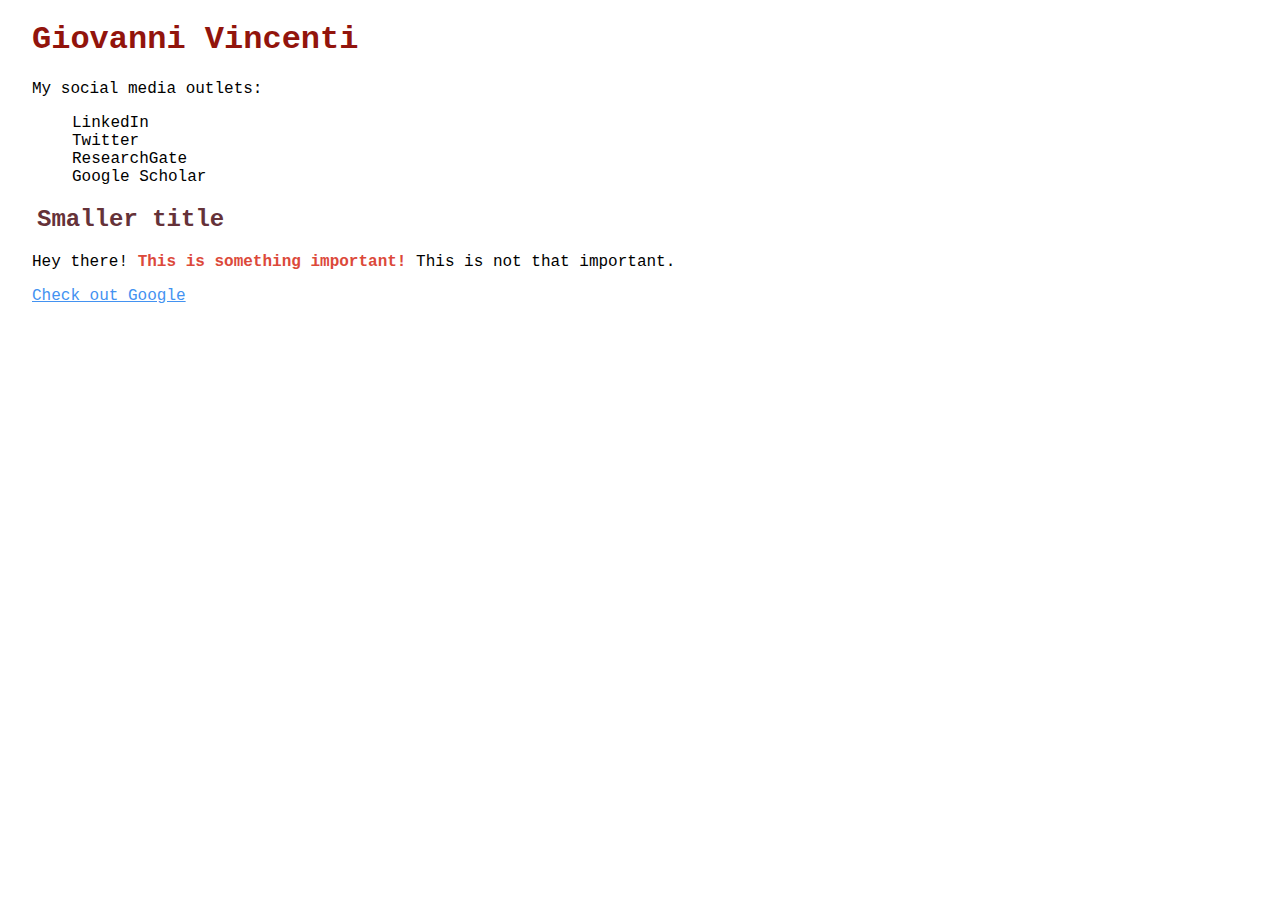
==== index.html @ 67a0f493 "Google Analytics" ====
<!DOCTYPE html>
<html>
<head>
<meta charset="UTF-8">
<title>Giovanni Vincenti</title>
<link rel="stylesheet" type="text/css" href="style.css">
<script>
  (function(i,s,o,g,r,a,m){i['GoogleAnalyticsObject']=r;i[r]=i[r]||function(){
  (i[r].q=i[r].q||[]).push(arguments)},i[r].l=1*new Date();a=s.createElement(o),
  m=s.getElementsByTagName(o)[0];a.async=1;a.src=g;m.parentNode.insertBefore(a,m)
  })(window,document,'script','https://www.google-analytics.com/analytics.js','ga');

  ga('create', 'UA-105746199-1', 'auto');
  ga('send', 'pageview');

</script>
</head>

<body>

<h1>Giovanni Vincenti</h1>

<p>My social media outlets:</p>

<ul>
<li>LinkedIn</li>
<li>Twitter</li>
<li>ResearchGate</li>
<li>Google Scholar</li>
</ul>

<h2>Smaller title</h2>

<p>Hey there! <span class="important">This is something important!</span> This is not that important.</p>

<a href="http://www.google.com/" target="_blank">Check out Google</a>

</body>
</html>
---- style.css ----
body {
	/*background-color: #fbf5f3;*/
	background-color: white;
	/*color: #353238;*/
	color:black;
	width:95%;
	margin-left:auto;
	margin-right:auto;
	font-family:courier;
}

h1 {
	color: #92140c;
	/*margin-left: 5px;*/
}

h2 {
	color: #653239;
	margin-left: 5px;
}

.important {
	color: #dc493a;
	font-weight:bold;
}

a {
	color: #4392f1;
}

ul {
	list-style: none;
}
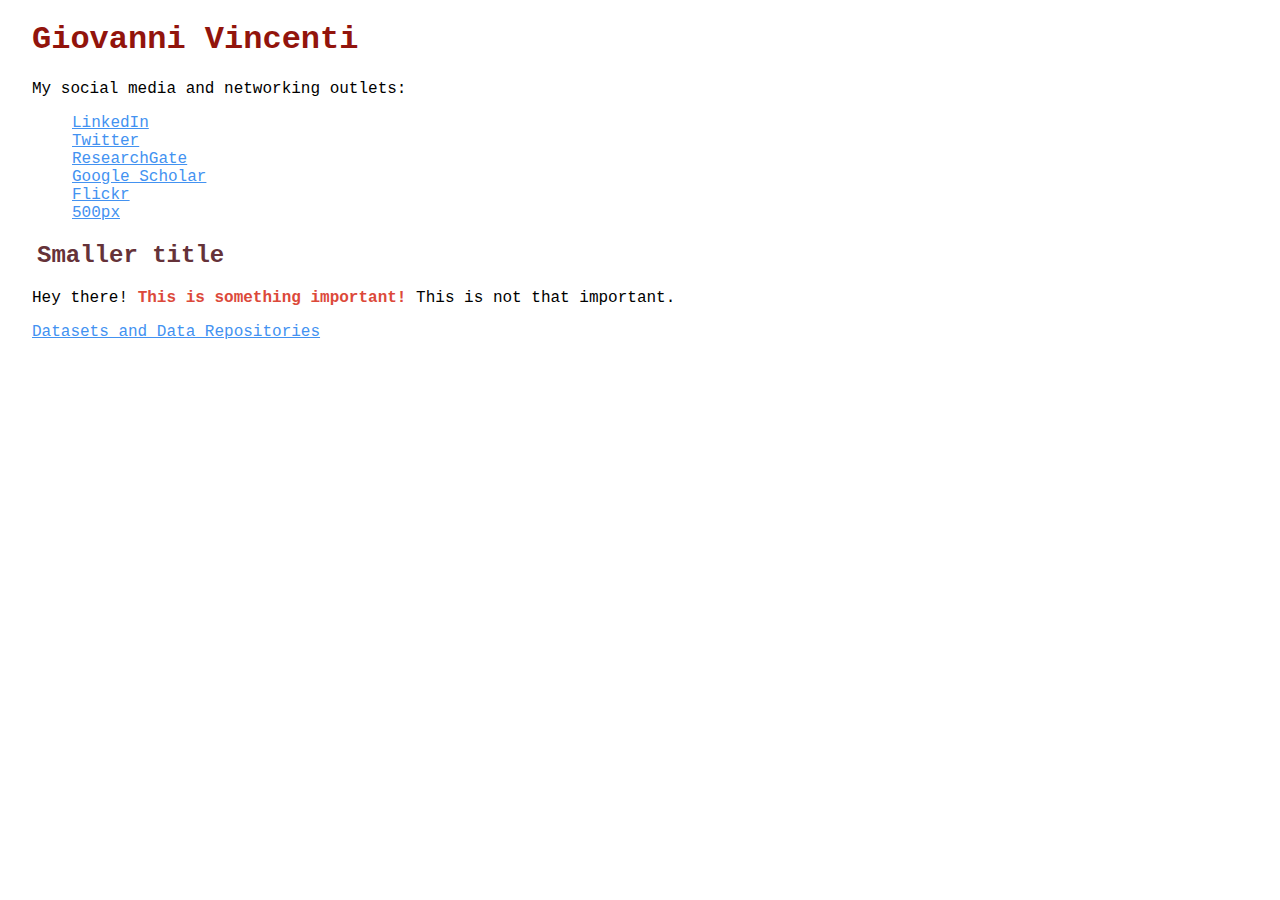
==== commit 809c7bac: "Links" ====
--- a/index.html
+++ b/index.html
@@ -20,20 +20,22 @@
 
 <h1>Giovanni Vincenti</h1>
 
-<p>My social media outlets:</p>
+<p>My social media and networking outlets:</p>
 
 <ul>
-<li>LinkedIn</li>
-<li>Twitter</li>
-<li>ResearchGate</li>
-<li>Google Scholar</li>
+<li><a href="https://www.linkedin.com/in/giovanni-vincenti-71782b5" target="_blank">LinkedIn</a></li>
+<li><a href="https://twitter.com/giovincenti?lang=en" target="_blank">Twitter</a></li>
+<li><a href="https://www.researchgate.net/profile/Giovanni_Vincenti" target="_blank">ResearchGate</a></li>
+<li><a href="https://scholar.google.com/citations?user=2wB5WG0AAAAJ&hl=en" target="_blank">Google Scholar</a></li>
+<li><a href="https://www.flickr.com/photos/gio_vincenti/" target="_blank">Flickr</a></li>
+<li><a href="https://500px.com/giovincenti" target="_blank">500px</a></li>
 </ul>
 
 <h2>Smaller title</h2>
 
 <p>Hey there! <span class="important">This is something important!</span> This is not that important.</p>
 
-<a href="http://www.google.com/" target="_blank">Check out Google</a>
+<a href="./data.html">Datasets and Data Repositories</a>
 
 </body>
 </html>
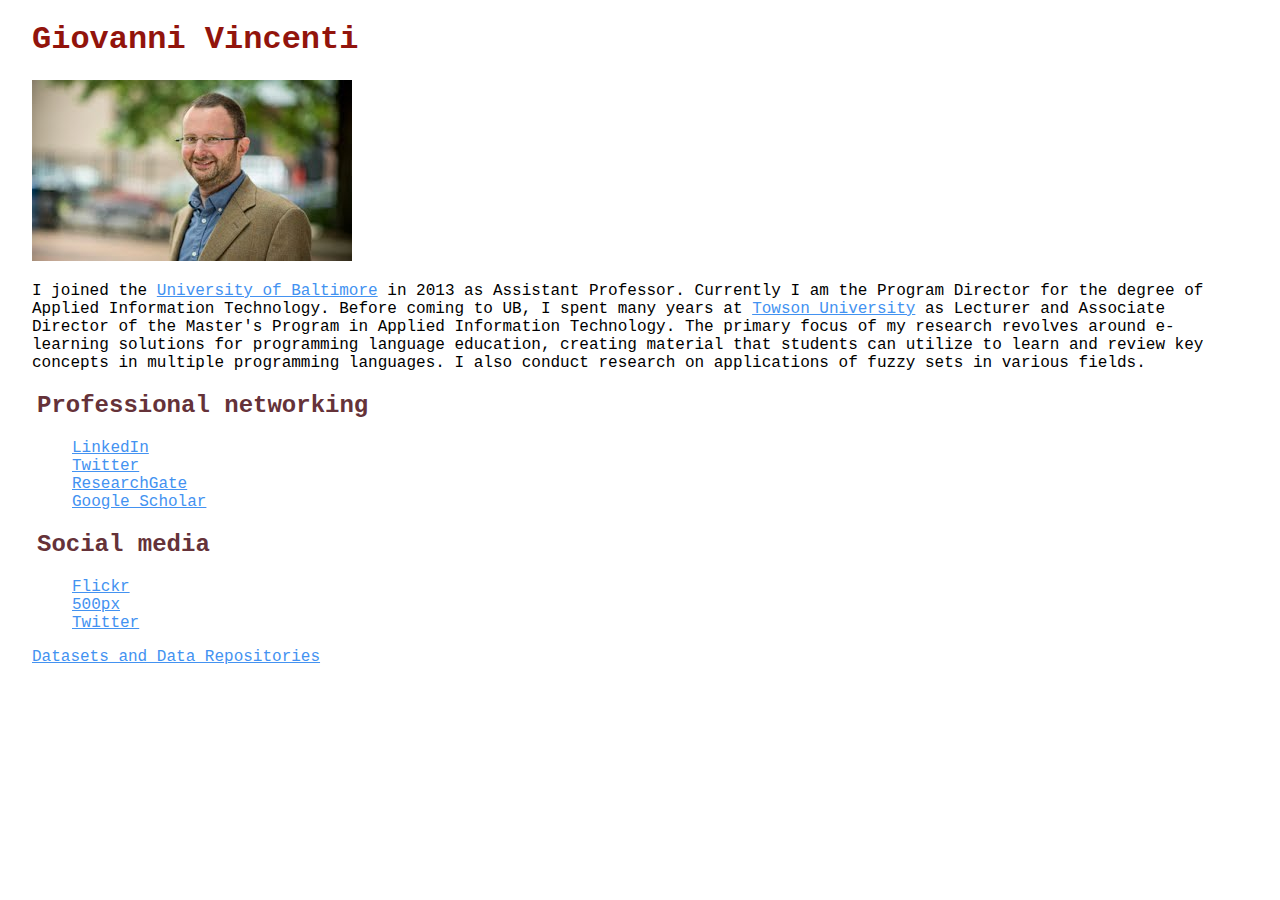
==== commit ec23783d: "updated homepage" ====
--- a/index.html
+++ b/index.html
@@ -1,41 +1,49 @@
 <!DOCTYPE html>
 <html>
-<head>
-<meta charset="UTF-8">
-<title>Giovanni Vincenti</title>
-<link rel="stylesheet" type="text/css" href="style.css">
-<script>
-  (function(i,s,o,g,r,a,m){i['GoogleAnalyticsObject']=r;i[r]=i[r]||function(){
-  (i[r].q=i[r].q||[]).push(arguments)},i[r].l=1*new Date();a=s.createElement(o),
-  m=s.getElementsByTagName(o)[0];a.async=1;a.src=g;m.parentNode.insertBefore(a,m)
-  })(window,document,'script','https://www.google-analytics.com/analytics.js','ga');
+    <head>
+        <meta charset="UTF-8">
+        <title>Giovanni Vincenti</title>
+        <link rel="stylesheet" type="text/css" href="style.css">
+        <script>
+          (function(i,s,o,g,r,a,m){i['GoogleAnalyticsObject']=r;i[r]=i[r]||function(){
+          (i[r].q=i[r].q||[]).push(arguments)},i[r].l=1*new Date();a=s.createElement(o),
+          m=s.getElementsByTagName(o)[0];a.async=1;a.src=g;m.parentNode.insertBefore(a,m)
+          })(window,document,'script','https://www.google-analytics.com/analytics.js','ga');
 
-  ga('create', 'UA-105746199-1', 'auto');
-  ga('send', 'pageview');
+          ga('create', 'UA-105746199-1', 'auto');
+          ga('send', 'pageview');
 
-</script>
-</head>
+        </script>
+    </head>
 
-<body>
+    <body>
 
-<h1>Giovanni Vincenti</h1>
+        <h1>Giovanni Vincenti</h1>
 
-<p>My social media and networking outlets:</p>
+        <img src="./images/GVincenti.jpg" alt="Giovanni Vincenti" />
 
-<ul>
-<li><a href="https://www.linkedin.com/in/giovanni-vincenti-71782b5" target="_blank">LinkedIn</a></li>
-<li><a href="https://twitter.com/giovincenti?lang=en" target="_blank">Twitter</a></li>
-<li><a href="https://www.researchgate.net/profile/Giovanni_Vincenti" target="_blank">ResearchGate</a></li>
-<li><a href="https://scholar.google.com/citations?user=2wB5WG0AAAAJ&hl=en" target="_blank">Google Scholar</a></li>
-<li><a href="https://www.flickr.com/photos/gio_vincenti/" target="_blank">Flickr</a></li>
-<li><a href="https://500px.com/giovincenti" target="_blank">500px</a></li>
-</ul>
+        <p>I joined the <a href="http://www.ubalt.edu/ait" target="_blank">University of Baltimore</a> in 2013 as Assistant Professor. Currently I am the Program Director for the degree of Applied Information Technology. Before coming to UB, I spent many years at <a href="https://www.towson.edu/fcsm/departments/computerinfosci/" target="_blank">Towson University</a> as Lecturer and Associate Director of the Master's Program in Applied Information Technology. The primary focus of my research revolves around e-learning solutions for programming language education, creating material that students can utilize to learn and review key concepts in multiple programming languages. I also conduct research on applications of fuzzy sets in various fields.</p>
 
-<h2>Smaller title</h2>
+        <h2>Professional networking</h2>
 
-<p>Hey there! <span class="important">This is something important!</span> This is not that important.</p>
+        <ul>
+            <li><a href="https://www.linkedin.com/in/giovanni-vincenti-71782b5" target="_blank">LinkedIn</a></li>
+            <li><a href="https://twitter.com/giovincenti?lang=en" target="_blank">Twitter</a></li>
+            <li><a href="https://www.researchgate.net/profile/Giovanni_Vincenti" target="_blank">ResearchGate</a></li>
+            <li><a href="https://scholar.google.com/citations?user=2wB5WG0AAAAJ&hl=en" target="_blank">Google Scholar</a></li>
+        </ul>
+        
+        <h2>Social media</h2>
 
-<a href="./data.html">Datasets and Data Repositories</a>
+        <ul>
+            <li><a href="https://www.flickr.com/photos/gio_vincenti/" target="_blank">Flickr</a></li>
+            <li><a href="https://500px.com/giovincenti" target="_blank">500px</a></li>
+            <li><a href="https://twitter.com/giovincenti" target="_blank">Twitter</a></li>
+        </ul>
 
-</body>
+        <!-- <p>Hey there! <span class="important">This is something important!</span> This is not that important.</p> -->
+
+        <a href="./data.html">Datasets and Data Repositories</a>
+
+    </body>
 </html>
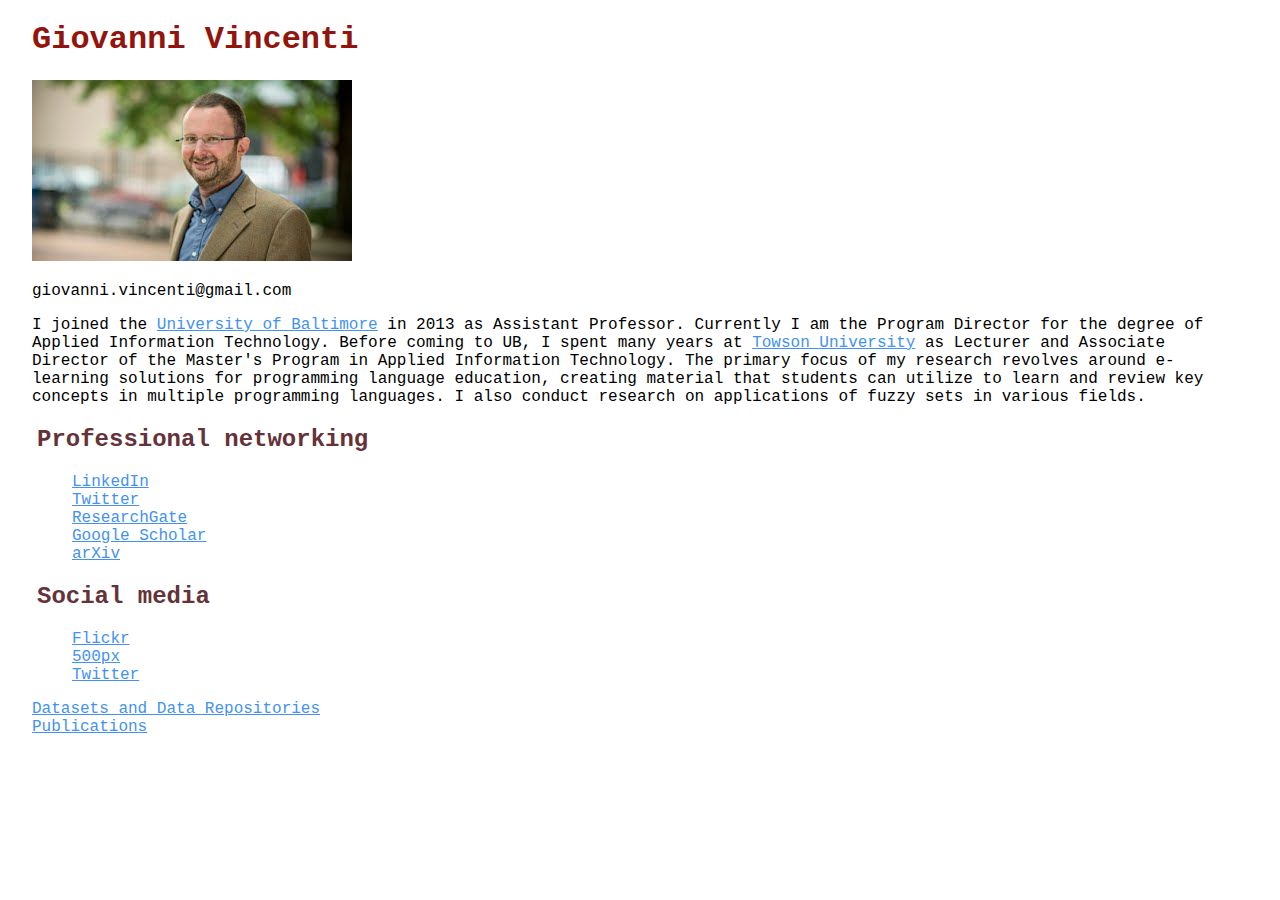
==== commit 6a1825e7: "Publications" ====
--- a/index.html
+++ b/index.html
@@ -19,8 +19,12 @@
     <body>
 
         <h1>Giovanni Vincenti</h1>
-
+        
         <img src="./images/GVincenti.jpg" alt="Giovanni Vincenti" />
+        
+        <p>
+        		giovanni.vincenti@gmail.com
+        </p>
 
         <p>I joined the <a href="http://www.ubalt.edu/ait" target="_blank">University of Baltimore</a> in 2013 as Assistant Professor. Currently I am the Program Director for the degree of Applied Information Technology. Before coming to UB, I spent many years at <a href="https://www.towson.edu/fcsm/departments/computerinfosci/" target="_blank">Towson University</a> as Lecturer and Associate Director of the Master's Program in Applied Information Technology. The primary focus of my research revolves around e-learning solutions for programming language education, creating material that students can utilize to learn and review key concepts in multiple programming languages. I also conduct research on applications of fuzzy sets in various fields.</p>
 
@@ -31,6 +35,7 @@
             <li><a href="https://twitter.com/giovincenti?lang=en" target="_blank">Twitter</a></li>
             <li><a href="https://www.researchgate.net/profile/Giovanni_Vincenti" target="_blank">ResearchGate</a></li>
             <li><a href="https://scholar.google.com/citations?user=2wB5WG0AAAAJ&hl=en" target="_blank">Google Scholar</a></li>
+            <li><a href="https://arxiv.org/find/cs/1/au:+Vincenti_G/0/1/0/all/0/1" target="_blank">arXiv</a></li>
         </ul>
         
         <h2>Social media</h2>
@@ -43,7 +48,8 @@
 
         <!-- <p>Hey there! <span class="important">This is something important!</span> This is not that important.</p> -->
 
-        <a href="./data.html">Datasets and Data Repositories</a>
+        <a href="./data.html">Datasets and Data Repositories</a><br />
+        <a href="./publications.html">Publications</a>
 
     </body>
 </html>
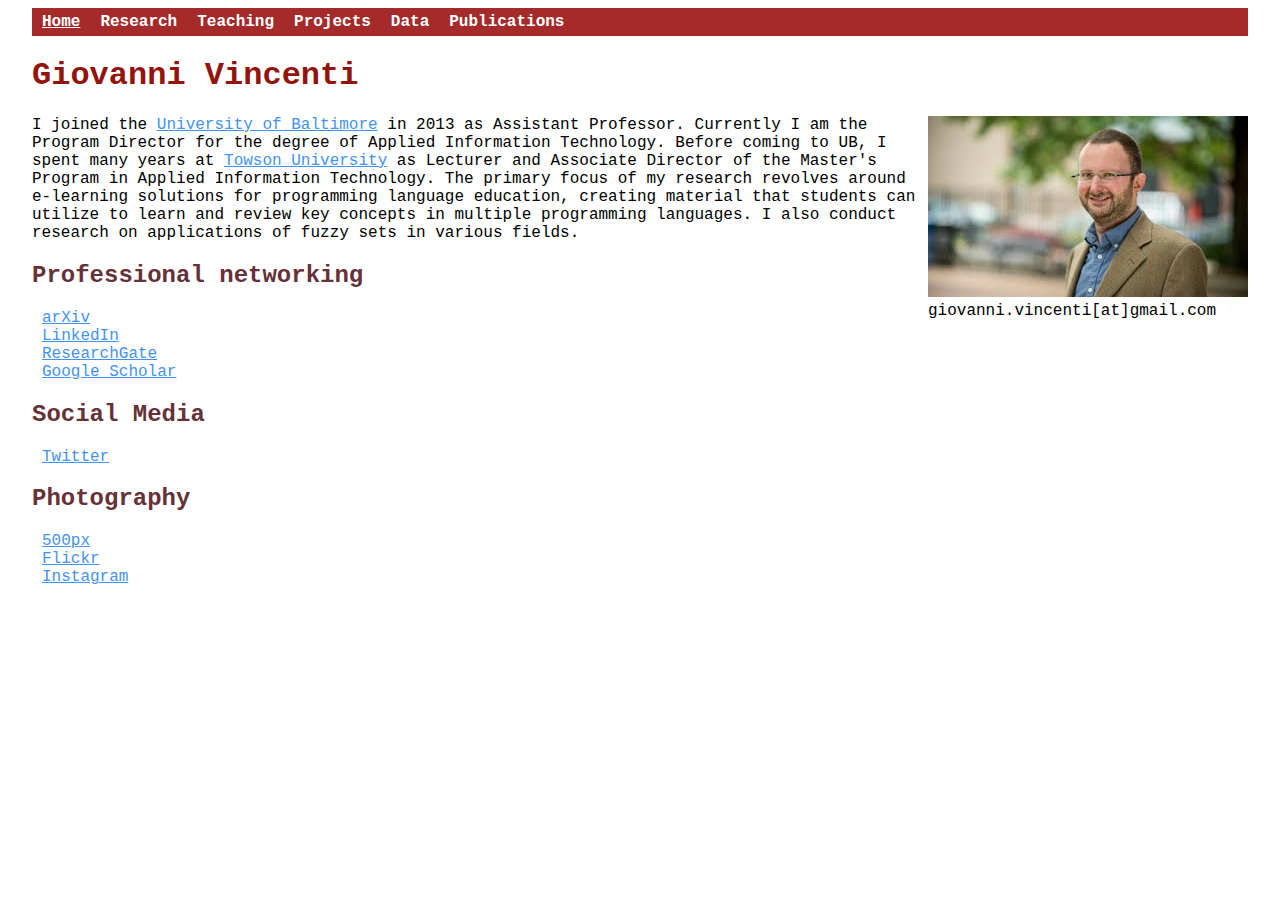
==== commit 4d16a8d0: "New pages and consistent menu" ====
--- a/index.html
+++ b/index.html
@@ -2,7 +2,7 @@
 <html>
     <head>
         <meta charset="UTF-8">
-        <title>Giovanni Vincenti</title>
+        <title>Home - Giovanni Vincenti</title>
         <link rel="stylesheet" type="text/css" href="style.css">
         <script>
           (function(i,s,o,g,r,a,m){i['GoogleAnalyticsObject']=r;i[r]=i[r]||function(){
@@ -17,39 +17,52 @@
     </head>
 
     <body>
+        <ul class="menu">
+            <li class="menu active"><a href="./index.html">Home</a></li>
+            <li class="menu"><a href="./research.html">Research</a></li>
+            <li class="menu"><a href="./teaching.html">Teaching</a></li>
+            <li class="menu"><a href="./projects.html">Projects</a></li>
+            <li class="menu"><a href="./data.html">Data</a></li>
+            <li class="menu"><a href="./publications.html">Publications</a></li>
+        </ul>
 
         <h1>Giovanni Vincenti</h1>
         
-        <img src="./images/GVincenti.jpg" alt="Giovanni Vincenti" />
-        
-        <p>
-        		giovanni.vincenti@gmail.com
-        </p>
+        <figure style="float:right; margin:0px;">
+            <img src="./images/GVincenti.jpg" alt="Giovanni Vincenti" />
+            <figcaption style="text-aling:center;">giovanni.vincenti[at]gmail.com</figcaption>
+        </figure>
 
         <p>I joined the <a href="http://www.ubalt.edu/ait" target="_blank">University of Baltimore</a> in 2013 as Assistant Professor. Currently I am the Program Director for the degree of Applied Information Technology. Before coming to UB, I spent many years at <a href="https://www.towson.edu/fcsm/departments/computerinfosci/" target="_blank">Towson University</a> as Lecturer and Associate Director of the Master's Program in Applied Information Technology. The primary focus of my research revolves around e-learning solutions for programming language education, creating material that students can utilize to learn and review key concepts in multiple programming languages. I also conduct research on applications of fuzzy sets in various fields.</p>
 
         <h2>Professional networking</h2>
 
         <ul>
+            <li><a href="https://arxiv.org/find/cs/1/au:+Vincenti_G/0/1/0/all/0/1" target="_blank">arXiv</a></li>
             <li><a href="https://www.linkedin.com/in/giovanni-vincenti-71782b5" target="_blank">LinkedIn</a></li>
-            <li><a href="https://twitter.com/giovincenti?lang=en" target="_blank">Twitter</a></li>
+            <!-- <li><a href="https://twitter.com/giovincenti?lang=en" target="_blank">Twitter</a></li> -->
             <li><a href="https://www.researchgate.net/profile/Giovanni_Vincenti" target="_blank">ResearchGate</a></li>
             <li><a href="https://scholar.google.com/citations?user=2wB5WG0AAAAJ&hl=en" target="_blank">Google Scholar</a></li>
-            <li><a href="https://arxiv.org/find/cs/1/au:+Vincenti_G/0/1/0/all/0/1" target="_blank">arXiv</a></li>
         </ul>
         
-        <h2>Social media</h2>
+        <h2>Social Media</h2>
 
         <ul>
+            <li><a href="https://twitter.com/giovincenti" target="_blank">Twitter</a></li>
+        </ul>
+        
+        <h2>Photography</h2>
+
+        <ul>
+            <li><a href="https://500px.com/giovincenti" target="_blank">500px</a></li>
             <li><a href="https://www.flickr.com/photos/gio_vincenti/" target="_blank">Flickr</a></li>
-            <li><a href="https://500px.com/giovincenti" target="_blank">500px</a></li>
-            <li><a href="https://twitter.com/giovincenti" target="_blank">Twitter</a></li>
+            <li><a href="https://www.instagram.com/giovincenti78/" target="_blank">Instagram</a></li>
         </ul>
 
         <!-- <p>Hey there! <span class="important">This is something important!</span> This is not that important.</p> -->
 
-        <a href="./data.html">Datasets and Data Repositories</a><br />
-        <a href="./publications.html">Publications</a>
+        <!-- <a href="./data.html">Datasets and Data Repositories</a><br />
+        <a href="./publications.html">Publications</a> -->
 
     </body>
 </html>
--- a/style.css
+++ b/style.css
@@ -16,12 +16,16 @@
 
 h2 {
 	color: #653239;
-	margin-left: 5px;
+	/*margin-left: 5px;*/
 }
 
 .important {
 	color: #dc493a;
 	font-weight:bold;
+}
+
+.articleTitle {
+	font-weight: bold;
 }
 
 a {
@@ -30,4 +34,35 @@
 
 ul {
 	list-style: none;
+	padding-left: 10px;
 }
+
+ul.menu {
+    list-style-type: none;
+    margin: 0;
+    padding: 0;
+    overflow: hidden;
+    background-color: brown;
+}
+
+li.menu {
+    float: left;
+}
+
+li.menu a {
+    display: block;
+    color: white;
+    font-weight: bold;
+    text-align: center;
+    padding: 5px 10px;
+    text-decoration: none;
+}
+
+li.menu a:hover {
+    background-color: firebrick;
+}
+
+li.active {
+    text-decoration: underline;
+    text-decoration-color: white;
+}
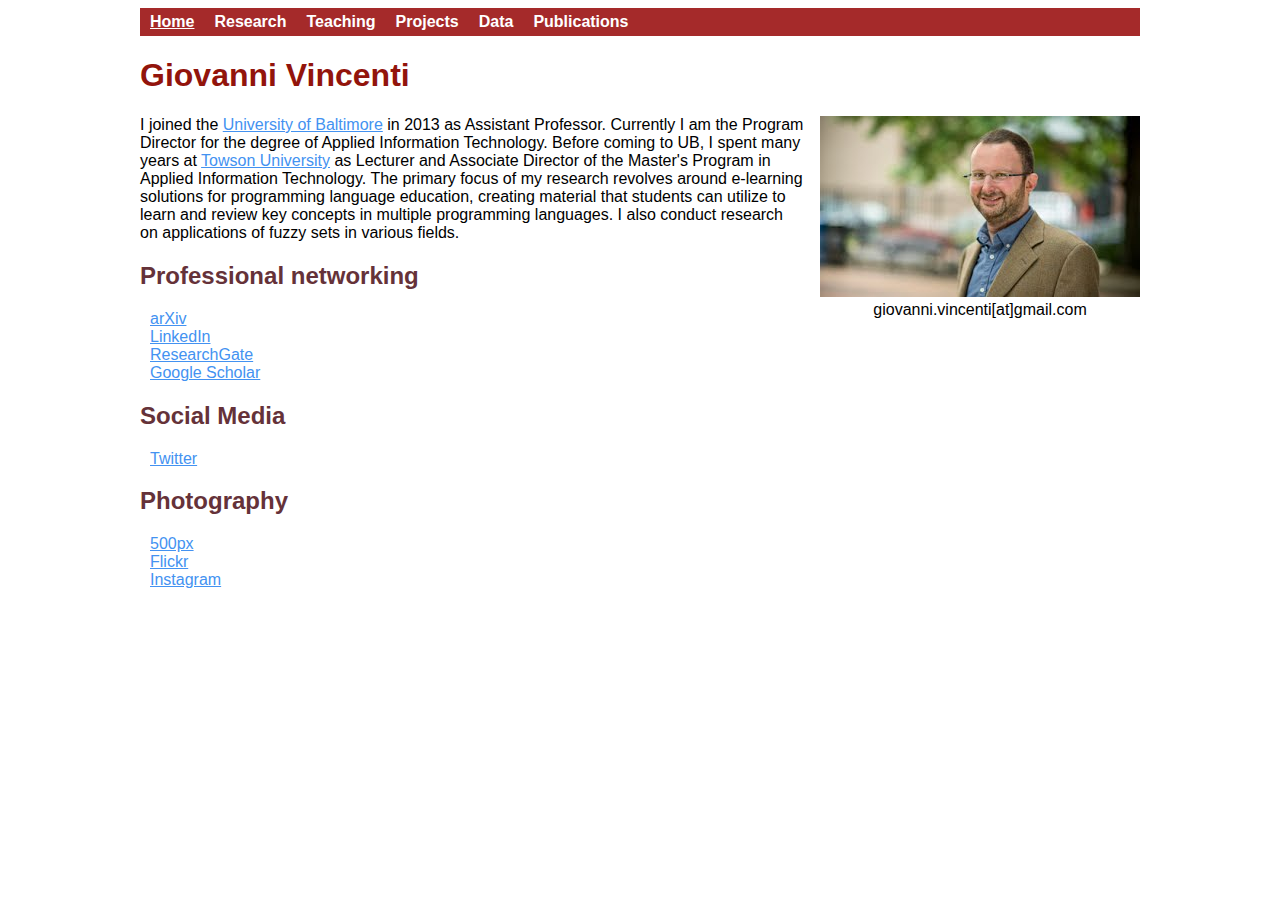
==== commit 2292bb18: "Font change and other minimal improvements" ====
--- a/index.html
+++ b/index.html
@@ -28,9 +28,9 @@
 
         <h1>Giovanni Vincenti</h1>
         
-        <figure style="float:right; margin:0px;">
-            <img src="./images/GVincenti.jpg" alt="Giovanni Vincenti" />
-            <figcaption style="text-aling:center;">giovanni.vincenti[at]gmail.com</figcaption>
+        <figure style="float:right; margin:0px; padding-left:15px; text-align: center;">
+            <img style="" src="./images/GVincenti.jpg" alt="Giovanni Vincenti" />
+            <figcaption>giovanni.vincenti[at]gmail.com</figcaption>
         </figure>
 
         <p>I joined the <a href="http://www.ubalt.edu/ait" target="_blank">University of Baltimore</a> in 2013 as Assistant Professor. Currently I am the Program Director for the degree of Applied Information Technology. Before coming to UB, I spent many years at <a href="https://www.towson.edu/fcsm/departments/computerinfosci/" target="_blank">Towson University</a> as Lecturer and Associate Director of the Master's Program in Applied Information Technology. The primary focus of my research revolves around e-learning solutions for programming language education, creating material that students can utilize to learn and review key concepts in multiple programming languages. I also conduct research on applications of fuzzy sets in various fields.</p>
--- a/style.css
+++ b/style.css
@@ -3,10 +3,10 @@
 	background-color: white;
 	/*color: #353238;*/
 	color:black;
-	width:95%;
+	width:1000px;
 	margin-left:auto;
 	margin-right:auto;
-	font-family:courier;
+	font-family:helvetica,times,courier;
 }
 
 h1 {
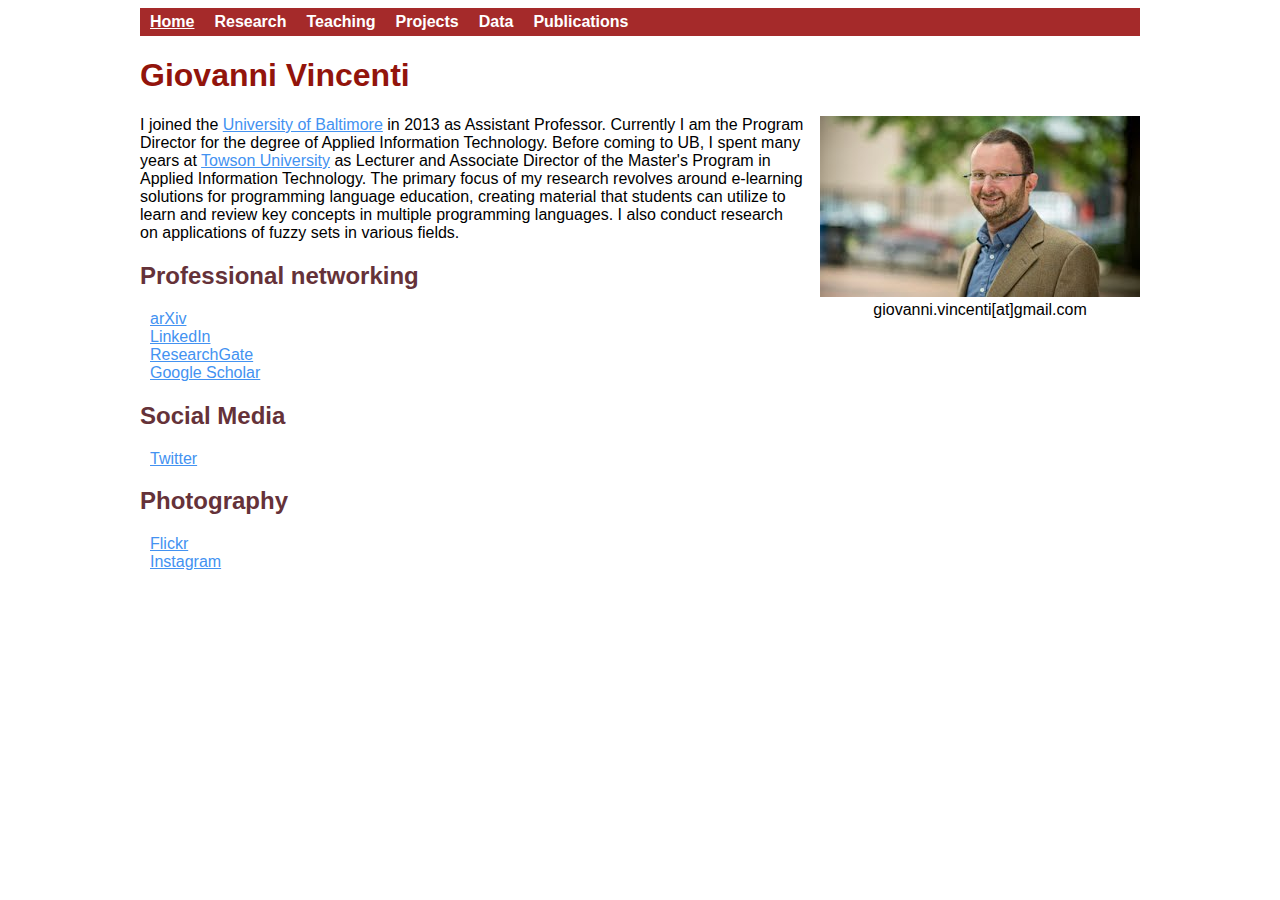
==== commit f7d07d20: "Update to publications, removal of UBalt" ====
--- a/index.html
+++ b/index.html
@@ -54,7 +54,7 @@
         <h2>Photography</h2>
 
         <ul>
-            <li><a href="https://500px.com/giovincenti" target="_blank">500px</a></li>
+            <!-- <li><a href="https://500px.com/giovincenti" target="_blank">500px</a></li> -->
             <li><a href="https://www.flickr.com/photos/gio_vincenti/" target="_blank">Flickr</a></li>
             <li><a href="https://www.instagram.com/giovincenti78/" target="_blank">Instagram</a></li>
         </ul>
--- a/style.css
+++ b/style.css
@@ -6,7 +6,7 @@
 	width:1000px;
 	margin-left:auto;
 	margin-right:auto;
-	font-family:helvetica,times,courier;
+	font-family:sans-serif;
 }
 
 h1 {
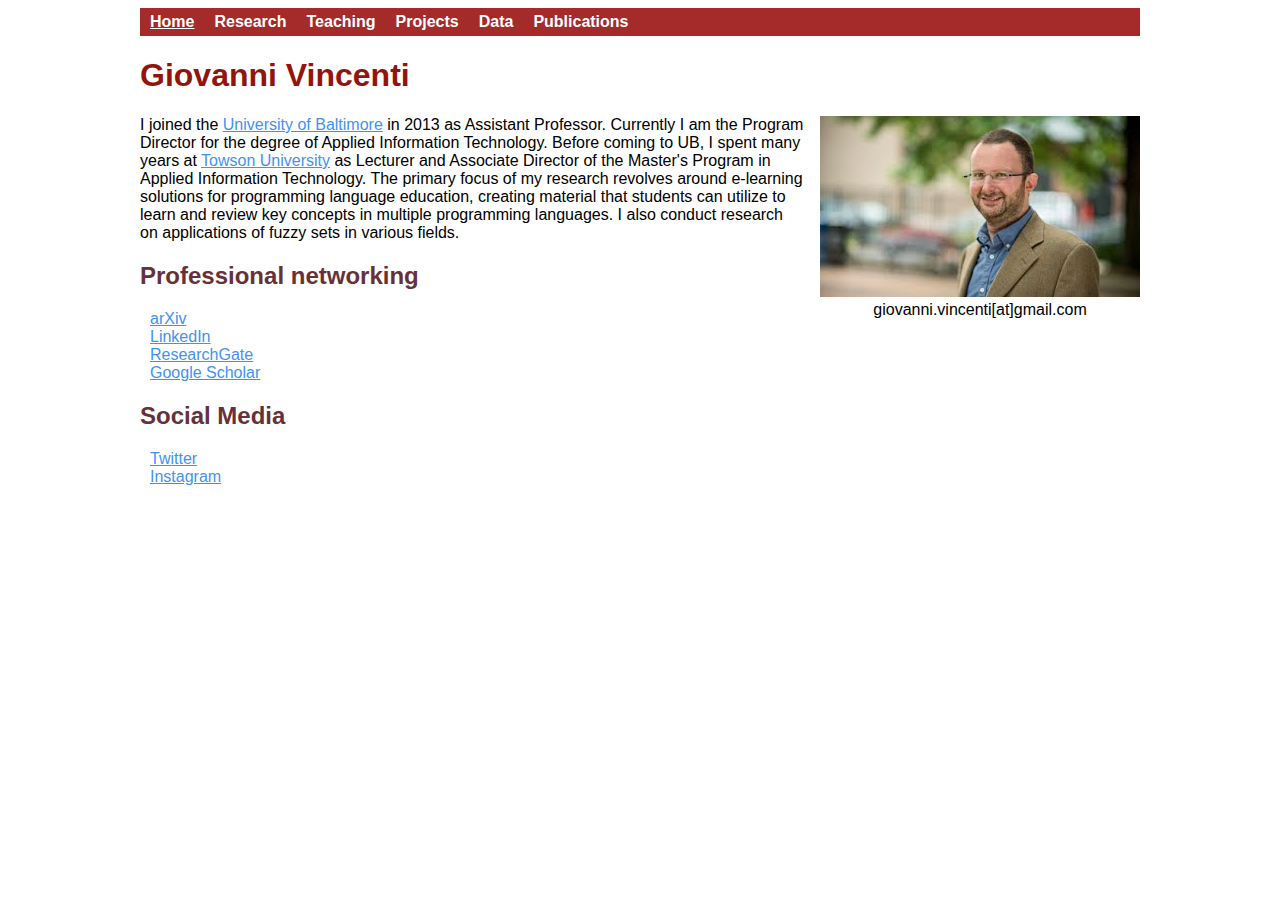
==== commit 7d3c5471: "Minor updates" ====
--- a/index.html
+++ b/index.html
@@ -49,13 +49,6 @@
 
         <ul>
             <li><a href="https://twitter.com/giovincenti" target="_blank">Twitter</a></li>
-        </ul>
-        
-        <h2>Photography</h2>
-
-        <ul>
-            <!-- <li><a href="https://500px.com/giovincenti" target="_blank">500px</a></li> -->
-            <li><a href="https://www.flickr.com/photos/gio_vincenti/" target="_blank">Flickr</a></li>
             <li><a href="https://www.instagram.com/giovincenti78/" target="_blank">Instagram</a></li>
         </ul>
 
--- a/style.css
+++ b/style.css
@@ -26,6 +26,10 @@
 
 .articleTitle {
 	font-weight: bold;
+}
+
+.articleAuthors, .articlePublication {
+	font-style: italic;
 }
 
 a {
